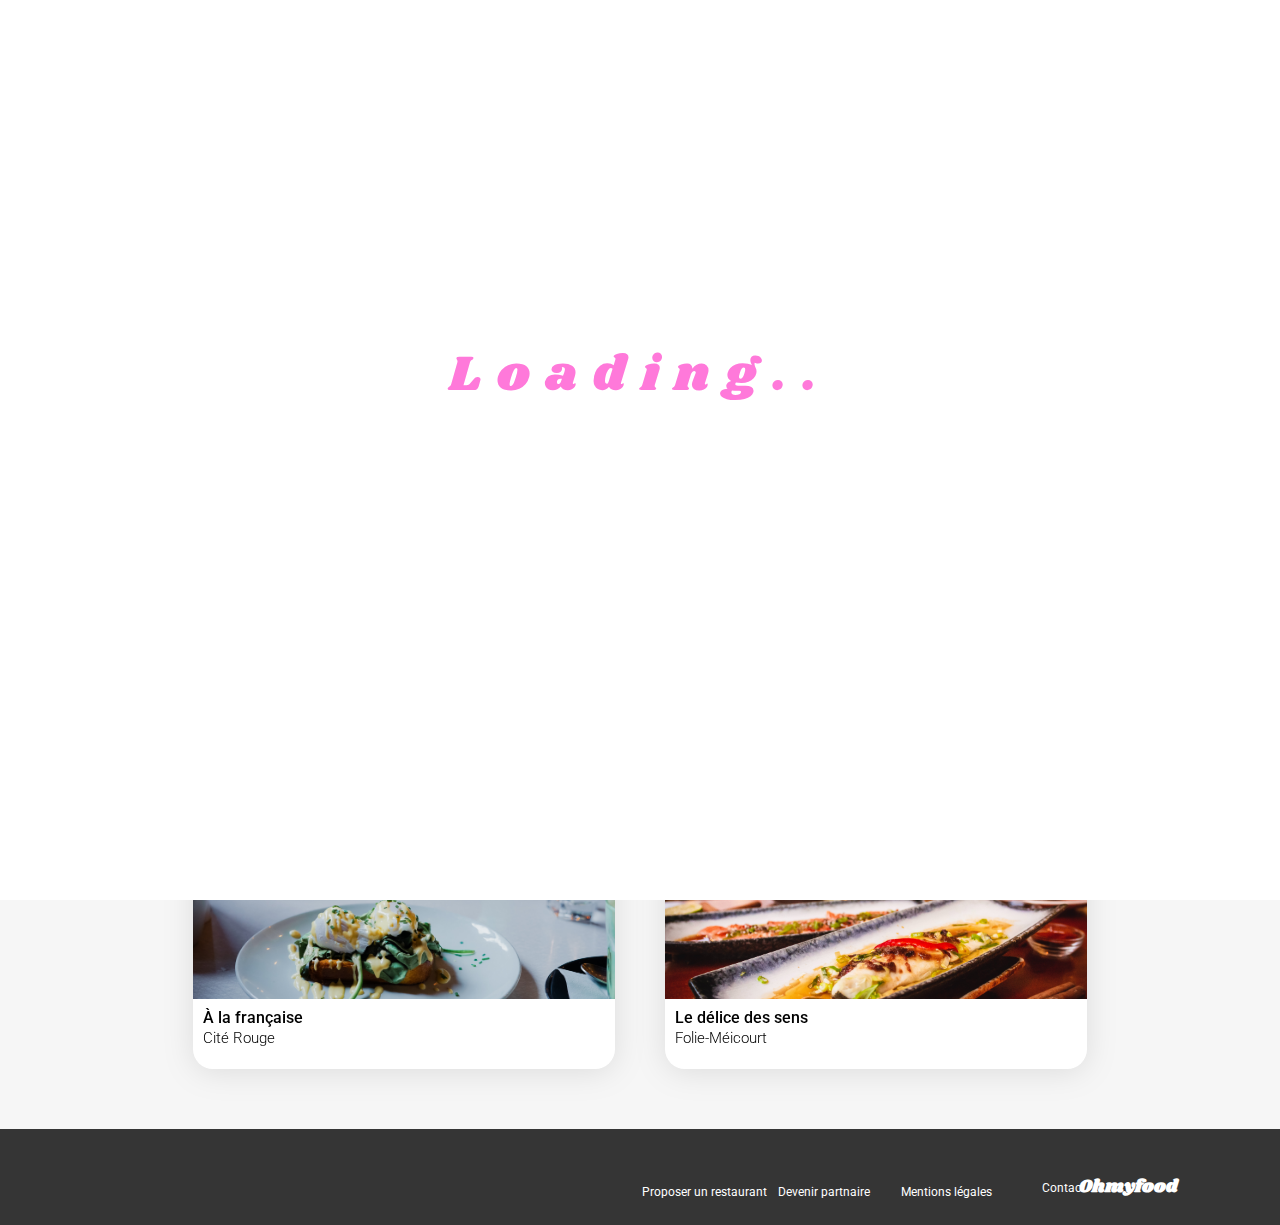
==== pages/index.html @ ff8beed0 "init" ====
<!DOCTYPE html>
<html lang="fr">

<head>
    <meta charset="UTF-8">
    <meta name="viewport" content="width=device-width, initial-scale=1.0">
    <title>Ohmyfood</title>
    <link rel="preconnect" href="https://fonts.googleapis.com">
    <link rel="preconnect" href="https://fonts.gstatic.com" crossorigin>
    <link href="https://fonts.googleapis.com/css2?family=Raleway:wght@400;500;700&display=swap" rel="stylesheet">
    <link rel="stylesheet" href="https://cdnjs.cloudflare.com/ajax/libs/font-awesome/6.2.1/css/all.min.css"
        integrity="sha512-MV7K8+y+gLIBoVD59lQIYicR65iaqukzvf/nwasF0nqhPay5w/9lJmVM2hMDcnK1OnMGCdVK+iQrJ7lzPJQd1w=="
        crossorigin="anonymous" referrerpolicy="no-referrer" />
    <link href="https://fonts.googleapis.com/css2?family=Lobster&display=swap" rel="stylesheet">
    <link
        href="https://fonts.googleapis.com/css2?family=Lobster&family=Roboto:ital,wght@0,100;0,300;0,400;0,500;0,700;0,900;1,100;1,300;1,400;1,500;1,700;1,900&display=swap"
        rel="stylesheet">
    <link
        href="https://fonts.googleapis.com/css2?family=Lobster&family=Montserrat:ital,wght@0,100..900;1,100..900&family=Open+Sans:ital,wght@0,300..800;1,300..800&family=Roboto:ital,wght@0,100;0,300;0,400;0,500;0,700;0,900;1,100;1,300;1,400;1,500;1,700;1,900&display=swap"
        rel="stylesheet">
    <link rel="preconnect" href="https://fonts.googleapis.com">
    <link rel="preconnect" href="https://fonts.gstatic.com" crossorigin>
    <link
        href="https://fonts.googleapis.com/css2?family=Lobster&family=Montserrat:ital,wght@0,100..900;1,100..900&family=Open+Sans:ital,wght@0,300..800;1,300..800&family=Roboto:ital,wght@0,100;0,300;0,400;0,500;0,700;0,900;1,100;1,300;1,400;1,500;1,700;1,900&family=Shrikhand&display=swap"
        rel="stylesheet">
    <link rel="stylesheet" href="/style/main.css">
    <link rel="stylesheet" href="/style/footer.css">
    <link rel="stylesheet" href="/style/header.css">
</head>

<body>
    <div class="loader">
        <span class="point-loader">L</span>
        <span class="point-loader">o</span>
        <span class="point-loader">a</span>
        <span class="point-loader">d</span>
        <span class="point-loader">i</span>
        <span class="point-loader">n</span>
        <span class="point-loader">g</span>
        <span class="point-loader">.</span>
        <span class="point-loader">.</span>
    </div>
    <div class="main-container">
        <header>
            <div class="logo-ohmyfood">
                <h1 class="header-title"> Ohmyfood </h1>
                <nav class="location">
                    <i class="fa-solid fa-location-dot"></i><input class="location-name" type="text" id="city"
                        name="city" placeholder="Paris, Belleville">
                </nav>
            </div>
        </header>
        <main>
            <section class="top-menu">
                <h2>Réservez le menu qui vous convient</h2>
                <p>Découvrez des restaurants d'exception, selectionnés par nos soins</p>
                <div class="main-button">
                    <a href="#resto" class="button">Explorer nos restaurants</a>
                </div>
            </section>
            <section class="section-functions">
                <h3> Fonctionnement </h3>
                <div class="div-functions">
                    <a class="a-function" href="#">
                        <article class="article-icon">
                            <div class="icon-number"><i class="fa-solid fa-1"></i></div>
                            <div class="option-cards">
                                <div class="icon-menu"><i class="fa-solid fa-mobile-screen-button"></i></div>
                                <h4 class="card-title"> Choisissez un restaurant </h4>
                            </div>
                        </article>
                    </a>
                    <a class="a-function" href="#">
                        <article class="article-icon">
                            <div class="icon-number"><i class="fa-solid fa-2"></i></div>
                            <div class="option-cards">
                                <div class="icon-menu"><i class="fa-solid fa-list-ul"></i></div>
                                <h4 class="card-title"> Composez votre menu </h4>
                            </div>
                        </article>
                    </a>
                    <a class="a-function" href="#">
                        <article class="article-icon">
                            <div class="icon-number"><i class="fa-solid fa-3"></i></div>
                            <div class="option-cards">
                                <div class="icon-menu"><i class="fa-solid fa-store"></i></div>
                                <h4 class="card-title"> Dégustez au restaurant </h4>
                            </div>
                        </article>
                    </a>
                </div>
            </section>
            <section id="resto" class="restaurants-section">
                <h3> Restaurants </h3>
                <div class="restaurants">
                    <article class="restaurants-cards">
                        <div class="div-new">
                            <p class="new-element"> Nouveau </p>
                        </div>
                        <a class="go-to-menu" href="menu-la-palette-du-gout.html" target="_self">
                            <img src="/Images-et-textes-Ohmyfood/images/restaurants/jay-wennington-N_Y88TWmGwA-unsplash.jpg"
                                alt="plat de restaurant">
                            <div class="card-content">
                                <div class="card-text">
                                    <h4 class="resto-menu-title">La palette du goût</h4>
                                    <p class="resto-menu-subtitle">Ménilmontant</p>
                                </div>
                            </div>
                        </a>
                        <div class="card-like">
                            <i class="fa-solid fa-heart"></i>
                            <i class="fa-regular fa-heart"></i>
                        </div>
                    </article>
                    <article class="restaurants-cards">
                        <div class="div-new">
                            <p class="new-element"> Nouveau </p>
                        </div>
                        <a class="go-to-menu" href="menu-la-note-enchantee.html" target="_self">
                            <img src="/Images-et-textes-Ohmyfood/images/restaurants/stil-u2Lp8tXIcjw-unsplash.jpg"
                                alt="Image plat de restaurant">
                            <div class="card-content">
                                <div class="card-text">
                                    <h4 class="resto-menu-title">La note enchantée</h4>
                                    <p class="resto-menu-subtitle">Charonne</p>
                                </div>
                            </div>
                        </a>
                        <div class="card-like">
                            <i class="fa-solid fa-heart"></i>
                            <i class="fa-regular fa-heart"></i>
                        </div>
                    </article>
                    <article class="restaurants-cards">
                        <a class="go-to-menu" href="menu-a-la-francaise.html" target="_self">
                            <img src="/Images-et-textes-Ohmyfood/images/restaurants/toa-heftiba-DQKerTsQwi0-unsplash.jpg"
                                alt="Image plat de restaurant">
                            <div class="card-content">
                                <div class="card-text">
                                    <h4 class="resto-menu-title">À la française</h4>
                                    <p class="resto-menu-subtitle">Cité Rouge</p>
                                </div>
                            </div>
                        </a>
                        <div class="card-like">
                            <i class="fa-solid fa-heart"></i>
                            <i class="fa-regular fa-heart"></i>
                        </div>
                    </article>
                    <article class="restaurants-cards">
                        <a class="go-to-menu" href="menu-le-delice-des-sens.html" target="_self">
                            <img src="/Images-et-textes-Ohmyfood/images/restaurants/louis-hansel-shotsoflouis-qNBGVyOCY8Q-unsplash.jpg"
                                alt="Image plat de restaurant">
                            <div class="card-content">
                                <div class="card-text">
                                    <h4 class="resto-menu-title">Le délice des sens</h4>
                                    <p class="resto-menu-subtitle">Folie-Méicourt</p>
                                </div>
                            </div>
                        </a>
                        <div class="card-like">
                            <i class="fa-solid fa-heart"></i>
                            <i class="fa-regular fa-heart"></i>
                        </div>
                    </article>
                </div>
            </section>
        </main>
        <footer>
            <h3 class="footer-title"> Ohmyfood </h3>
            <ul class="ul-list">
                <li class="footer-icons-1"><i class="fa-solid fa-utensils"></i> Proposer un restaurant</li>
                <li class="footer-icons-2"><i class="fa-solid fa-handshake-angle"></i>Devenir partnaire</li>
                <li> Mentions légales </li>
            </ul>
            <a class="mail-to" href="mailto:"> Contact </a>
        </footer>
    </div>
</body>

</html>
---- style/main.css ----
h2 {
  font-size: 25px;
  margin: 0px 10px 10px 10px;
  color: black;
  font-family: "roboto";
  display: flex;
  justify-content: center;
  text-align: center;
  padding-top: 20px;
}

h3 {
  font-size: 18px;
  margin: 40px 0px 20px 5%;
  color: black;
  font-family: "Roboto";
  display: flex;
  align-content: flex-start;
}

p {
  color: black;
  font-family: "roboto";
  font-size: 15px;
  display: flex;
  justify-content: center;
  text-align: center;
  padding-bottom: 10px;
  font-weight: 300;
}

a.a-function {
  text-decoration: none;
  display: flex;
  flex-direction: column;
  align-items: center;
}

.logo-ohmyfood {
  display: flex;
  justify-content: center;
  flex-direction: column;
  align-items: center;
}
.logo-ohmyfood img {
  width: 45%;
  margin-top: 10px;
  margin-bottom: 10px;
}
.logo-ohmyfood .fa-location-dot {
  padding: 0px 8px 0px 0px;
  justify-content: center;
  margin-left: 15px;
}

.main-button {
  display: flex;
  justify-content: center;
  padding-bottom: 25px;
}
.main-button .button {
  color: white;
  font-family: "roboto";
  border-radius: 50px;
  border: 1px;
  padding: 15px;
  font-size: 13px;
  background: linear-gradient(0deg, rgb(147, 86, 220) 0%, rgba(255, 121, 218, 0.7959777661) 100%);
  text-decoration: none;
  box-shadow: 0px 4px 8px rgba(0, 0, 0, 0.2);
  display: flex;
  justify-content: center;
}
.main-button .button:hover {
  background: linear-gradient(350deg, rgb(147, 86, 220) 0%, rgb(194, 101, 219) 11%, rgb(255, 121, 218) 97%);
  box-shadow: 0px 4px 8px rgba(0, 0, 0, 0.4);
}

.location {
  background: #f6f6f6;
  display: flex;
  flex-wrap: nowrap;
  padding-top: 10px;
  padding-bottom: 10px;
  font-family: "roboto";
  justify-content: center;
  text-align: center;
  border-bottom: 1px black;
  border-top: 1px black;
  box-shadow: 0px 4px 8px rgba(0, 0, 0, 0.2);
  width: 100%;
}
.location .location-name {
  background: #f6f6f6;
  border: none;
}
.location .location-name::-moz-placeholder {
  color: black;
}
.location .location-name::placeholder {
  color: black;
}

.top-menu {
  background: #f6f6f6;
}

.card-title {
  font-family: "roboto";
  font-size: 13px;
  color: black;
  font-weight: 500;
  margin-right: 25px;
}

.section-functions {
  margin-bottom: 30px;
}
.section-functions article.article-icon {
  display: flex;
  justify-content: center;
  align-items: center;
  width: 90%;
}
.section-functions .option-cards {
  background-color: #f6f6f6;
  border-radius: 15px;
  width: 90%;
  box-shadow: 0px 4px 8px rgba(0, 0, 0, 0.2);
  display: flex;
  justify-content: center;
  margin: 20px 5px 20px 20px;
  padding: 10px 0;
  align-items: center;
  gap: 10px;
}
.section-functions .icon-number {
  display: flex;
  align-items: center;
  justify-content: center;
  padding: 10px;
  border: 1px solid lightgray;
  border-radius: 50%;
  width: 5px;
  height: 5px;
  background-color: #9256dc;
  color: white;
  margin-right: -31px;
  z-index: 2;
  font-size: 12px;
}
.section-functions .icon-menu {
  display: flex;
  flex-direction: row;
  align-items: center;
  justify-content: center;
  color: gray;
}
.section-functions .icon-menu :hover {
  color: #9356DC;
}
.section-functions .fa-1,
.section-functions .fa-2,
.section-functions .fa-3 {
  font-family: "roboto";
}

.restaurants-section {
  background: #f6f6f6;
  padding-top: 10px;
  padding-bottom: 50px;
}
.restaurants-section .restaurants {
  display: flex;
  flex-direction: column;
  min-height: 100px;
  gap: 20px;
  align-items: center;
}
.restaurants-section .restaurants-cards img {
  font-family: "roboto";
  color: black;
  width: 90%;
  height: 150px;
  width: 100%;
  -o-object-fit: cover;
     object-fit: cover;
  margin: 0;
  border-radius: 20px 20px 0 0;
}
.restaurants-section .restaurants-cards {
  font-family: "roboto";
  color: black;
  width: 90%;
  height: 150px;
  background-color: white;
  border-radius: 20px;
  filter: drop-shadow(0px 3px 15px rgba(0, 0, 0, 0.1));
  height: 220px;
}
.restaurants-section a.go-to-menu {
  text-decoration: none;
}
.restaurants-section .div-new {
  display: flex;
  justify-content: flex-end;
  margin-right: 10px;
}
.restaurants-section .card-content {
  display: flex;
  flex-direction: row;
  flex-wrap: nowrap;
  justify-content: space-between;
  align-items: flex-end;
}
.restaurants-section .card-text {
  display: flex;
  flex-direction: column;
  align-items: flex-start;
  margin-left: 10px;
}
.restaurants-section .card-like {
  font-size: 25px;
  font-weight: lighter;
  cursor: pointer;
  margin: -41px 20px 0 0;
  display: flex;
  justify-content: flex-end;
}
.restaurants-section .card-like i.fa-solid.fa-heart {
  position: absolute;
  opacity: 0;
  transition-duration: 1400ms;
  background: -webkit-linear-gradient(172deg, #FF79DA, #9356DC);
  -webkit-text-fill-color: transparent;
  -webkit-background-clip: text;
          background-clip: text;
}
.restaurants-section .card-like i.fa-solid.fa-heart:hover {
  position: absolute;
  opacity: 1;
  transition-duration: 1400ms;
  -webkit-background-clip: text;
          background-clip: text;
}
.restaurants-section .resto-menu-title {
  font-family: "Roboto";
  color: black;
  font-weight: 500;
  margin-top: 0;
  margin-top: 5px;
  margin-bottom: 2px;
}
.restaurants-section .resto-menu-subtitle {
  color: black;
  font-family: "roboto";
  font-size: 15px;
  color: black;
  margin: 0;
}
.restaurants-section .new-element {
  display: flex;
  color: #008766;
  border-radius: 3px;
  background-color: #99e2d0;
  padding: 7px;
  z-index: 2;
  position: absolute;
  font-family: "roboto";
  font-weight: 400;
}

html,
body {
  height: 100%;
  margin: 0;
  padding: 0;
}

@media (min-width: 768px) {
  .logo-ohmyfood img {
    width: 14%;
  }
  p {
    font-size: 12px;
  }
  .div-functions {
    display: flex;
    justify-content: center;
  }
  .div-functions .option-cards {
    background-color: #f6f6f6;
    border-radius: 15px;
    width: 90%;
    box-shadow: 0px 4px 8px rgba(0, 0, 0, 0.2);
    width: 270px;
  }
  .div-functions a.a-function {
    text-decoration: none;
    display: flex;
    flex-direction: column;
    align-items: center;
    width: 32%;
  }
  .card-title {
    font-family: "roboto";
    font-size: 13px;
    color: black;
    font-weight: 500;
    margin-right: 0;
  }
  .restaurants-section {
    background: #f6f6f6;
    padding-top: 10px;
    padding-bottom: 50px;
  }
  .restaurants-section .restaurants {
    display: flex;
    flex-direction: row;
    width: 100%;
    flex-wrap: wrap;
    justify-content: center;
    gap: 50px;
    margin: 30px 0px 10px 0px;
  }
  .restaurants-section .restaurants-cards {
    width: 42%;
  }
}
@media (min-width: 1024px) {
  .logo-ohmyfood img {
    width: 14%;
  }
  h3 {
    margin: 40px 0px 20px 14%;
  }
  .section-functions {
    margin-bottom: 30px;
  }
  .section-functions article.article-icon {
    display: flex;
    justify-content: center;
    align-items: center;
    width: 100%;
  }
  .section-functions .div-functions {
    display: flex;
    justify-content: center;
    gap: 5px;
  }
  .section-functions .div-functions .option-cards {
    background-color: #f6f6f6;
    border-radius: 15px;
    width: 90%;
    box-shadow: 0px 4px 8px rgba(0, 0, 0, 0.2);
    width: 250px;
    gap: 10px;
    margin: 20px 0px 15px 15px;
  }
  .section-functions .div-functions a.a-function {
    text-decoration: none;
    display: flex;
    flex-direction: column;
    align-items: center;
    width: 25%;
  }
  .restaurants-section {
    background: #f6f6f6;
    padding-top: 10px;
    padding-bottom: 50px;
  }
  .restaurants-section .restaurants {
    display: flex;
    flex-direction: row;
    width: 100%;
    flex-wrap: wrap;
    justify-content: center;
    gap: 50px;
    margin: 30px 0px 10px 0px;
  }
  .restaurants-section .restaurants-cards {
    width: 33%;
  }
}
.loader {
  position: fixed;
  top: 0;
  left: 0;
  width: 100%;
  height: 100%;
  background-color: white;
  display: flex;
  justify-content: center;
  z-index: 9999;
  align-items: center;
  animation: hide-loader 2s forwards;
}

.point-loader {
  color: #FF79DA;
  font-family: "Shrikhand";
  font-size: 50px;
  letter-spacing: 15px;
  margin-bottom: 150px;
  animation: flash 2s linear infinite;
}

@keyframes flash {
  0% {
    opacity: 0;
    z-index: 1;
    color: #9356DC;
    text-shadow: 0 0 7px #99E2D0;
  }
  90% {
    opacity: 1;
    z-index: 1;
    color: #FF79DA;
    text-shadow: none;
  }
  100% {
    opacity: 0;
    z-index: 1;
    color: #9356DC;
    text-shadow: 0 0 7px #99E2D0;
  }
}
@keyframes hide-loader {
  0% {
    opacity: 1;
    visibility: visible;
  }
  100% {
    opacity: 0;
    visibility: hidden;
  }
}/*# sourceMappingURL=main.css.map */
---- style/footer.css ----
footer {
  background-color: #353535;
  color: white;
  font-family: "roboto";
  font-size: 13px;
  padding-top: 10px;
  padding-bottom: 20px;
}
footer .footer-title {
  color: white;
  font-family: "Shrikhand";
  padding-left: 10px;
  margin: 2%;
  border-bottom: none;
}
footer .footer-icons-1,
footer .footer-icons-2 {
  display: flex;
  flex-direction: row;
  gap: 10px;
  align-items: center;
}
footer li {
  padding: 3px;
}
footer .ul-list {
  background-color: #353535;
  color: white;
  font-family: "roboto";
  font-size: 13px;
  display: flex;
  flex-direction: column;
  list-style: none;
  padding-left: 20px;
  padding-bottom: 20px;
  margin: 0;
}
footer a.mail-to {
  display: flex;
  color: white;
  text-decoration: none;
  flex-direction: column;
  list-style: none;
  padding-left: 23px;
  margin: -17px 0px 0px 0px;
}

@media (min-width: 768px) {
  footer {
    display: flex;
    flex-direction: row-reverse;
    align-items: baseline;
    padding-bottom: 0;
  }
  footer .footer-title {
    color: white;
    font-family: "Shrikhand";
    padding-left: 10px;
    margin-top: 35px;
    margin-right: 8%;
    margin-left: 5%;
    border-bottom: none;
  }
  footer .ul-list {
    flex-direction: row;
    align-items: center;
    justify-content: flex-end;
  }
  footer .footer-icons-1,
  footer .footer-icons-2 {
    display: flex;
    flex-direction: row;
    gap: 5px;
    align-items: center;
    margin-right: 0;
  }
  footer .footer-icons-2 {
    margin-right: 35px;
  }
  footer li {
    padding: 3px;
    margin-right: 10px;
    font-size: 12px;
    gap: 5px;
    display: flex;
    align-items: center;
  }
  footer a.mail-to {
    color: white;
    text-decoration: none;
    padding: 3px;
    font-size: 12px;
    margin: -17px -474px 0px 0px;
    position: relative;
  }
}
@media (min-width: 1024px) {
  footer {
    display: flex;
    flex-direction: row-reverse;
    align-items: baseline;
    padding-bottom: 0;
  }
  footer .footer-title {
    color: white;
    font-family: "Shrikhand";
    padding-left: 10px;
    margin-top: 35px;
    margin-right: 8%;
    margin-left: 5%;
    border-bottom: none;
  }
  footer .ul-list {
    flex-direction: row;
    align-items: center;
    justify-content: flex-end;
  }
  footer .footer-icons-1,
  footer .footer-icons-2 {
    display: flex;
    flex-direction: row;
    gap: 5px;
    align-items: center;
    margin-right: 0;
  }
  footer .footer-icons-2 {
    margin-right: 25px;
  }
  footer li {
    padding: 3px;
    margin-right: 10px;
    font-size: 12px;
    gap: 5px;
    display: flex;
    align-items: center;
  }
  footer a.mail-to {
    color: white;
    text-decoration: none;
    padding: 3px;
    font-size: 12px;
    margin: -17px -474px 0px 0px;
    position: relative;
  }
}/*# sourceMappingURL=footer.css.map */
---- style/header.css ----
.arrow-left {
  display: flex;
  position: relative;
  z-index: 2;
  margin: 25px 0 -35px 25px;
  align-content: center;
  align-items: center;
  font-size: 23px;
  text-decoration: none;
  color: black;
}

h1.header-title {
  font-size: 33px;
  margin: 0px 10px 10px 10px;
  color: black;
  font-family: "Shrikhand";
  display: flex;
  /*margin: -42px 19px 10px 10px;*/
  margin: 0px 10px 10px 10px;
  align-content: center;
  justify-content: center;
  align-items: center;
}

@media (min-width: 768px) {
  .arrow-left {
    display: flex;
    position: relative;
    z-index: 2;
    margin: 25px 0 -35px 25px;
    align-content: center;
    align-items: center;
    font-size: 23px;
    text-decoration: none;
    color: black;
    margin: 27px 0 -35px 25px;
  }
  h1.header-title {
    font-size: 33px;
    margin: 0px 10px 10px 10px;
    color: black;
    font-family: "Shrikhand";
    /*margin: -45px 10px 10px 10px;*/
  }
}
@media (min-width: 1024px) {
  .arrow-left {
    display: flex;
    position: relative;
    z-index: 2;
    margin: 25px 0 -35px 25px;
    align-content: center;
    align-items: center;
    font-size: 23px;
    text-decoration: none;
    color: black;
    margin: 35px 0 -35px 25px;
  }
  h1.header-title {
    font-size: 33px;
    margin: 0px 10px 10px 10px;
    color: black;
    font-family: "Shrikhand";
    /*margin: -50px 10px 10px 10px;*/
  }
}/*# sourceMappingURL=header.css.map */
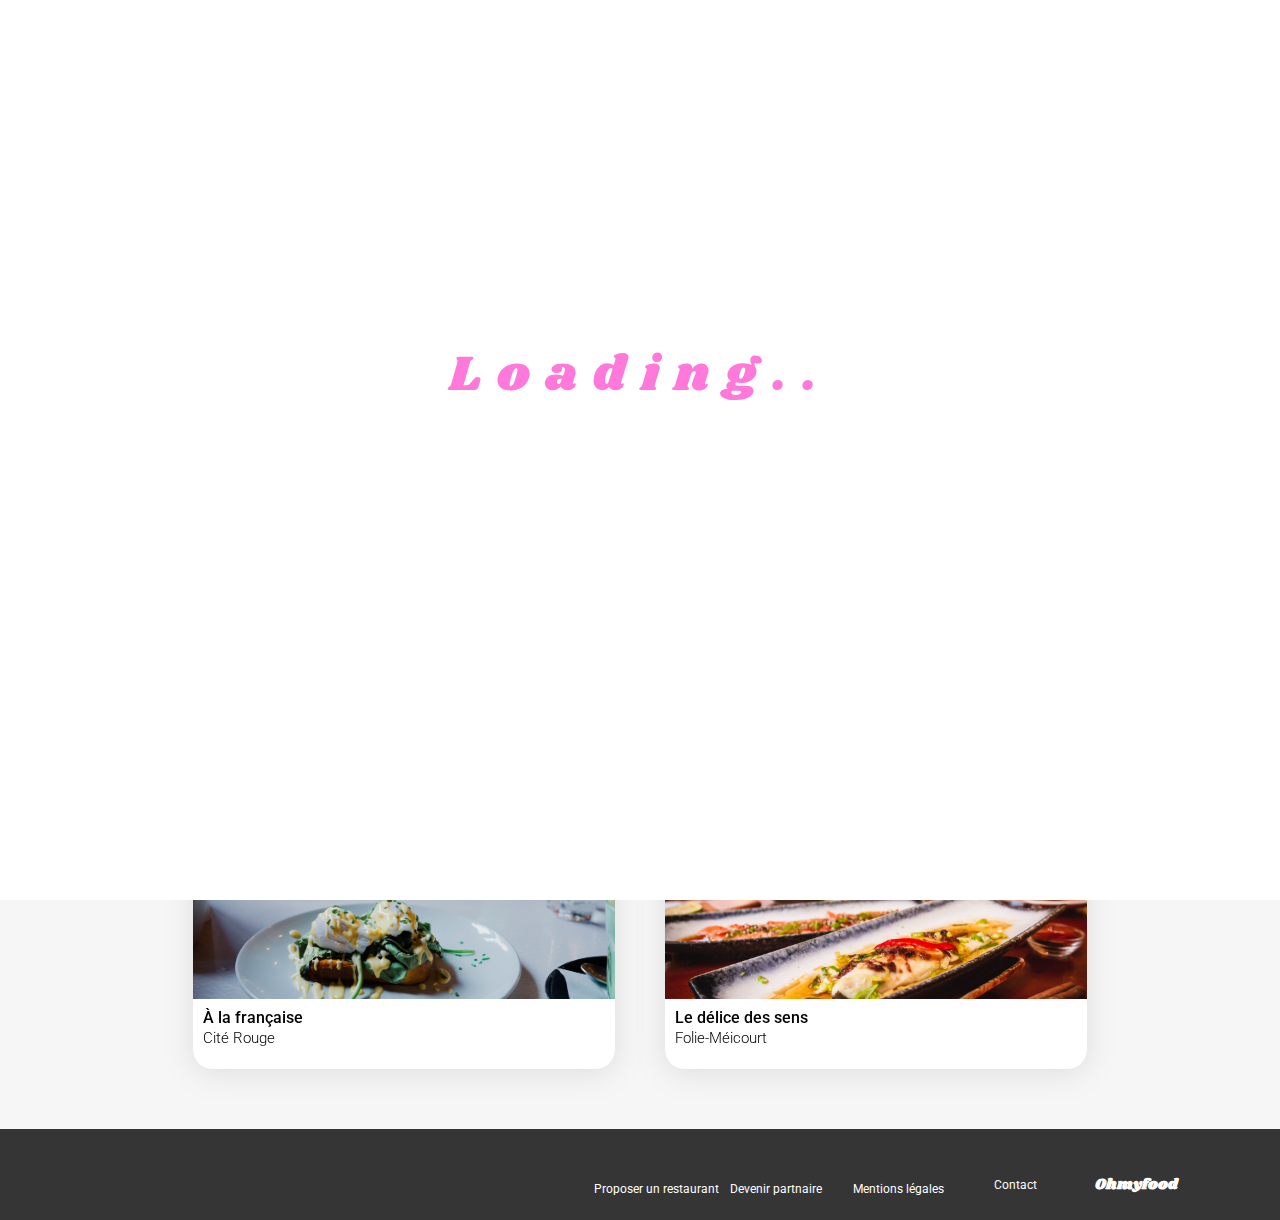
==== commit 580399fa: "css fix" ====
--- a/pages/index.html
+++ b/pages/index.html
@@ -23,9 +23,9 @@
     <link
         href="https://fonts.googleapis.com/css2?family=Lobster&family=Montserrat:ital,wght@0,100..900;1,100..900&family=Open+Sans:ital,wght@0,300..800;1,300..800&family=Roboto:ital,wght@0,100;0,300;0,400;0,500;0,700;0,900;1,100;1,300;1,400;1,500;1,700;1,900&family=Shrikhand&display=swap"
         rel="stylesheet">
-    <link rel="stylesheet" href="/style/main.css">
-    <link rel="stylesheet" href="/style/footer.css">
-    <link rel="stylesheet" href="/style/header.css">
+    <link rel="stylesheet" href="./../style/main.css">
+    <link rel="stylesheet" href="./../style/footer.css">
+    <link rel="stylesheet" href="./../style/header.css">
 </head>
 
 <body>
--- a/style/footer.css
+++ b/style/footer.css
@@ -12,6 +12,7 @@
   padding-left: 10px;
   margin: 2%;
   border-bottom: none;
+  font-size: 15px;
 }
 footer .footer-icons-1,
 footer .footer-icons-2 {
@@ -58,7 +59,7 @@
     padding-left: 10px;
     margin-top: 35px;
     margin-right: 8%;
-    margin-left: 5%;
+    margin-left: 10%;
     border-bottom: none;
   }
   footer .ul-list {
@@ -107,7 +108,7 @@
     padding-left: 10px;
     margin-top: 35px;
     margin-right: 8%;
-    margin-left: 5%;
+    margin-left: 10%;
     border-bottom: none;
   }
   footer .ul-list {
